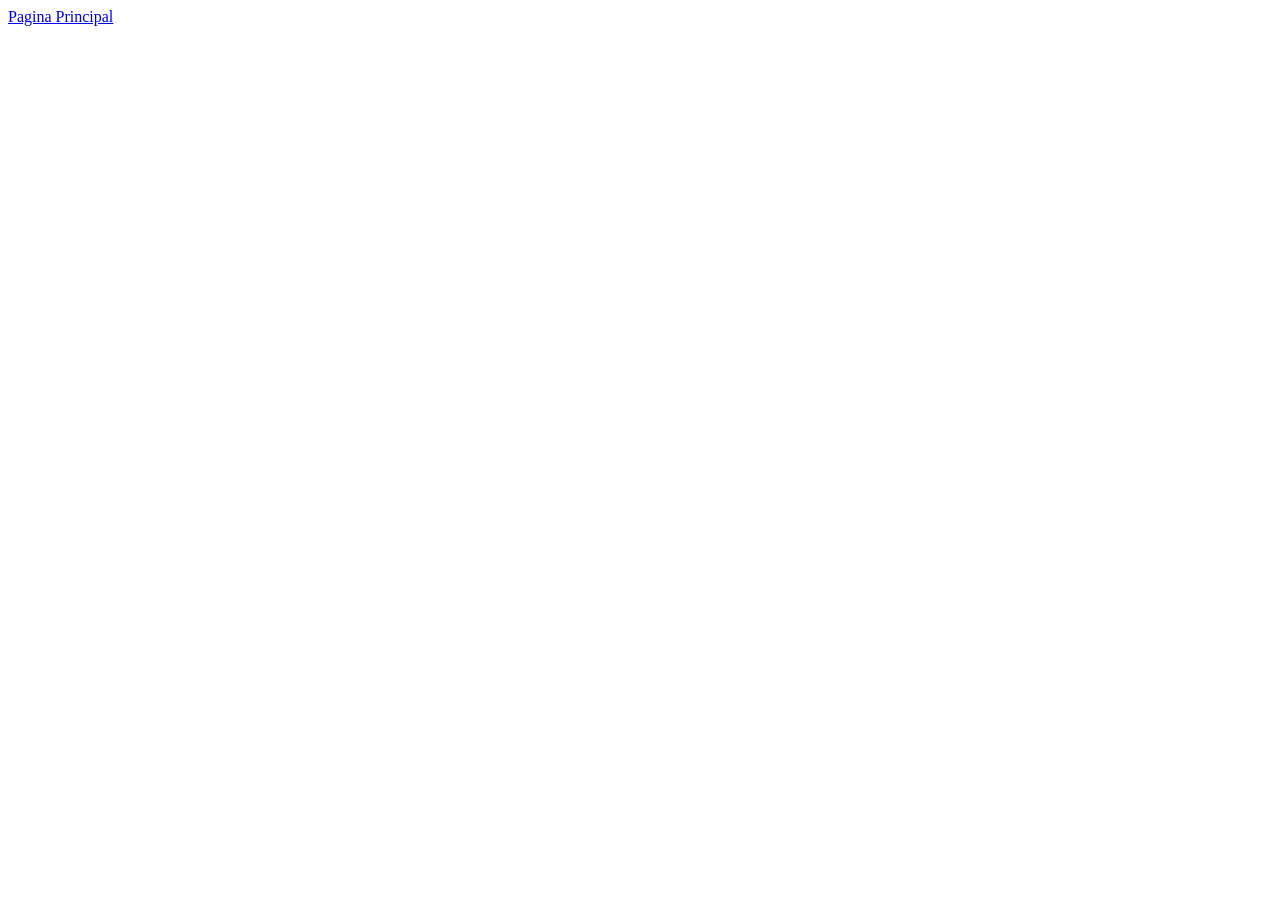
==== Santiago/hot_sales.html @ fbabafc2 "Se Crea paginas de hot sales, seasonal y members only drops, y se les enlaza al index" ====
<!DOCTYPE html>
<html lang="en">
<head>
    <meta charset="UTF-8">
    <meta name="viewport" content="width=device-width, initial-scale=1.0">
    <title>Document</title>
</head>
<body>
    <a href="Index.html">Pagina Principal</a>
</body>
</html>
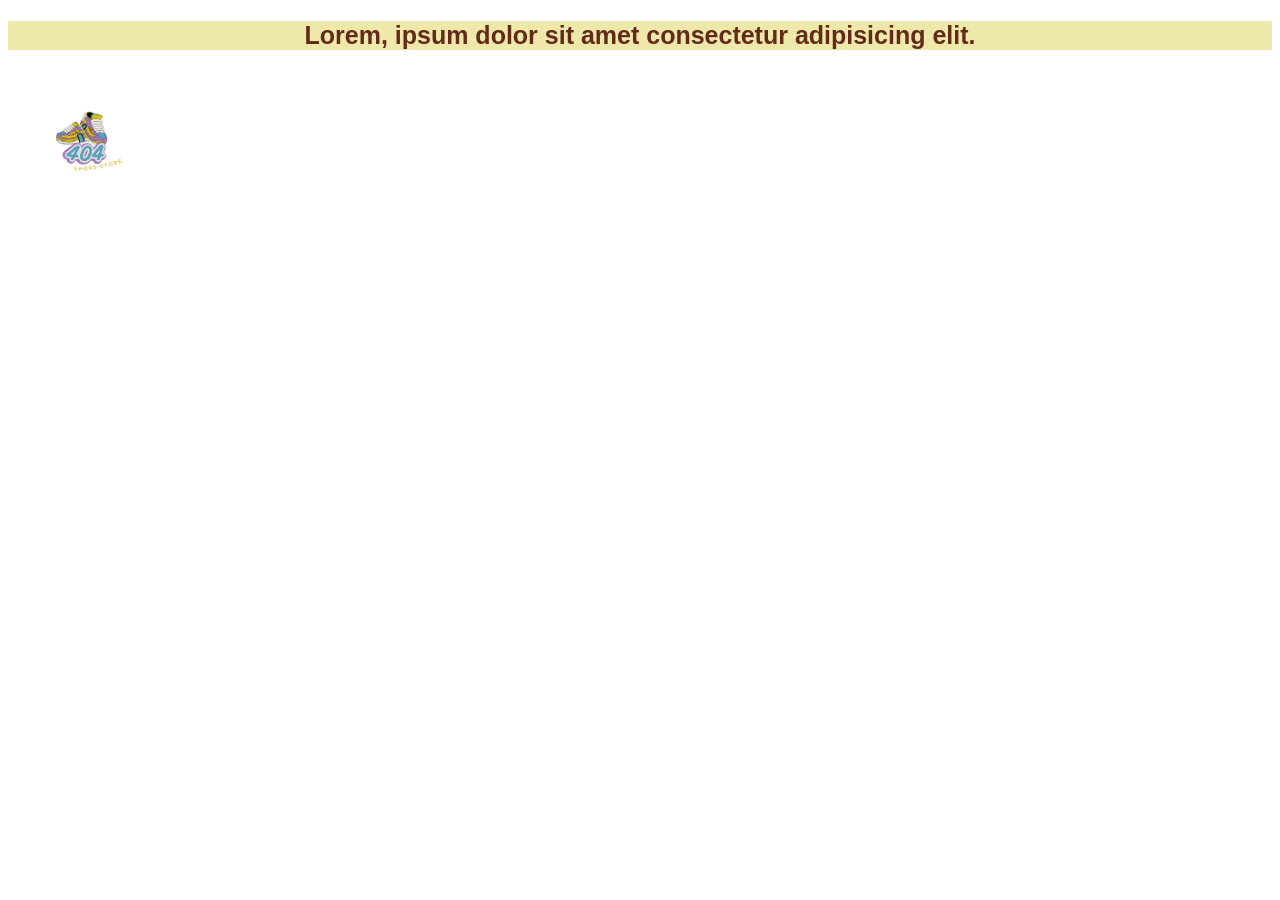
==== commit dead2645: "Se agregan titulos y el logo de la pagina" ====
--- a/Santiago/hot_sales.html
+++ b/Santiago/hot_sales.html
@@ -3,9 +3,16 @@
 <head>
     <meta charset="UTF-8">
     <meta name="viewport" content="width=device-width, initial-scale=1.0">
-    <title>Document</title>
+    <title>Descuentos de temporada | 404 Shoes Store | La mejor tienda de zapatillas online</title>
+    <link rel="stylesheet" href="../styles.css">
 </head>
 <body>
-    <a href="Index.html">Pagina Principal</a>
+    <section>
+        <h1>Lorem, ipsum dolor sit amet consectetur adipisicing elit.</h1>
+
+    </section>
+    <a href="Index.html">
+        <img src="../Assets/Images/404 shoes.png" alt="Logo 404 Shoes" width="150" height="150">
+    </a>
 </body>
 </html>
--- a/styles.css
+++ b/styles.css
@@ -0,0 +1,15 @@
+h1 { text-align: center; background-color: palegoldenrod; font-family: Arial, Helvetica, sans-serif; font-size: 25px;
+    color: rgb(98, 42, 24)
+}
+h2 { text-align: center; font-family: 'Franklin Gothic Medium', 'Arial Narrow', Arial, sans-serif;
+    color: rgb(97, 41, 23)
+}
+h3 { text-align: center; font-family: 'Lucida Sans', 'Lucida Sans Regular', 'Lucida Grande', 'Lucida Sans Unicode', Geneva, Verdana, sans-serif;
+    color: rgb(96, 40, 22);
+}
+.ofertas_flash{
+    display: flex;
+    flex-wrap: wrap;
+    justify-content: center;
+    gap: 20;
+}
